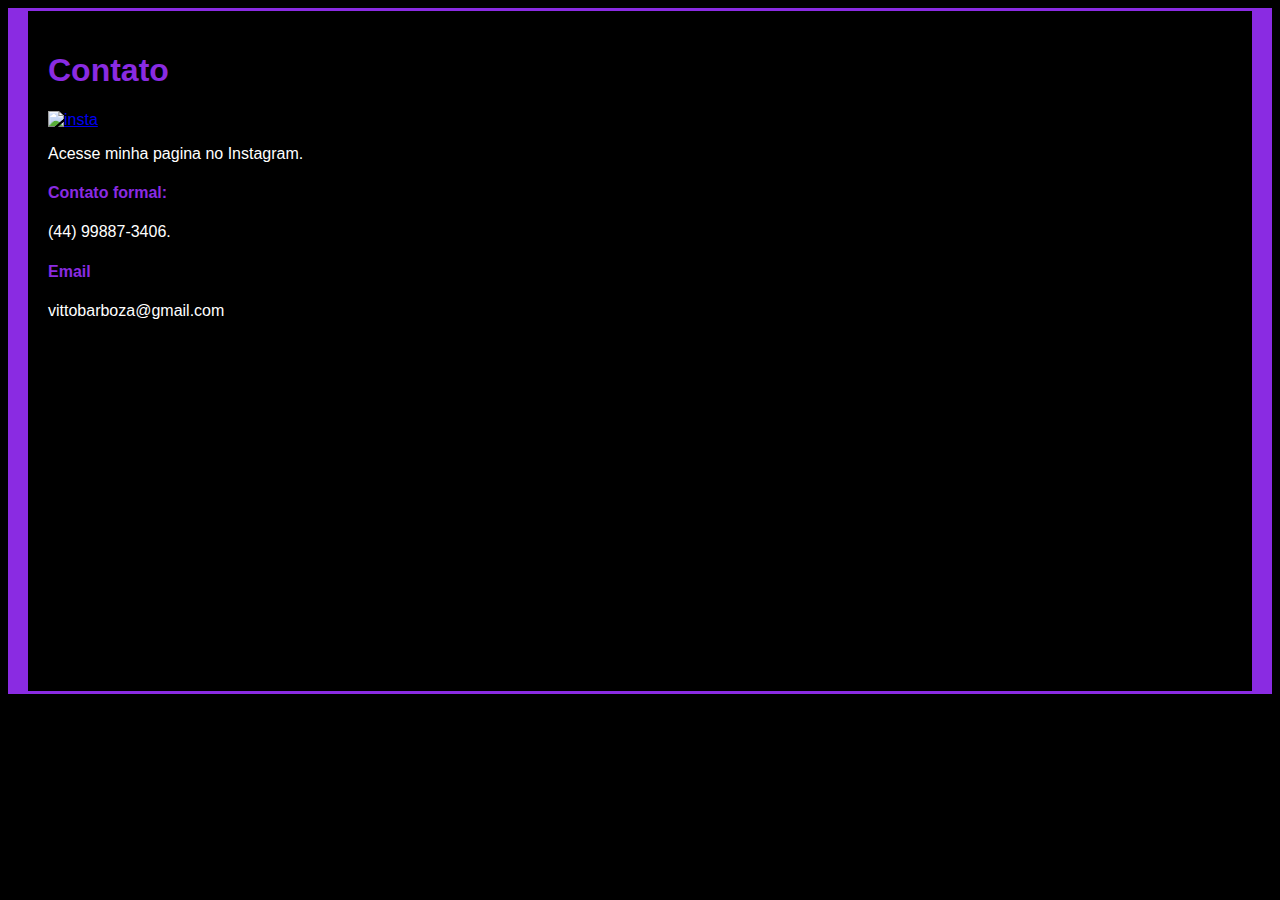
==== contact.html @ 76d469af "fazendo jogo" ====
<!DOCTYPE html>
<html lang="pt-br">
<head>
    <meta charset="UTF-8">
    <meta name="viewport" content="width=device-width, initial-scale=1.0">
    <link rel="stylesheet" href="contato.css">
    <title>Contato</title>
</head>

    <h1>Contato</h1>

    <footer>
        <a href="https://www.instagram.com/vtt_tll?igsh=d3ppMmY1MGV6M3I=">
        <img src="./img/insta aprender.png" alt="insta" height="50px" width="50px"> 
        </a>
        <p class="insta"> Acesse minha pagina no Instagram.</p>
        <h4>Contato formal:</h4>
        <p class="insta"> (44) 99887-3406.</p>
        <h4>Email</h4>
        <p class="insta">vittobarboza@gmail.com</p>
    </footer>

<body>
    
</body>
</html>
---- contato.css ----
body{
    background-color: black;
    color: blueviolet;
    border-style: solid;
    border-color:  blueviolet;
    font-family: Arial, Helvetica, sans-serif;
    height: 57vw;
    border-left: 20px solid blueviolet;
    border-right: 20px solid blueviolet;
    padding: 20px;
    background-image: url( "img/pexels-philippe-donn-1169754.jpg" );
    height: 50vw;
    background-size: cover;
}
.insta{
    color: white;
    font-family: Arial, Helvetica, sans-serif;
}
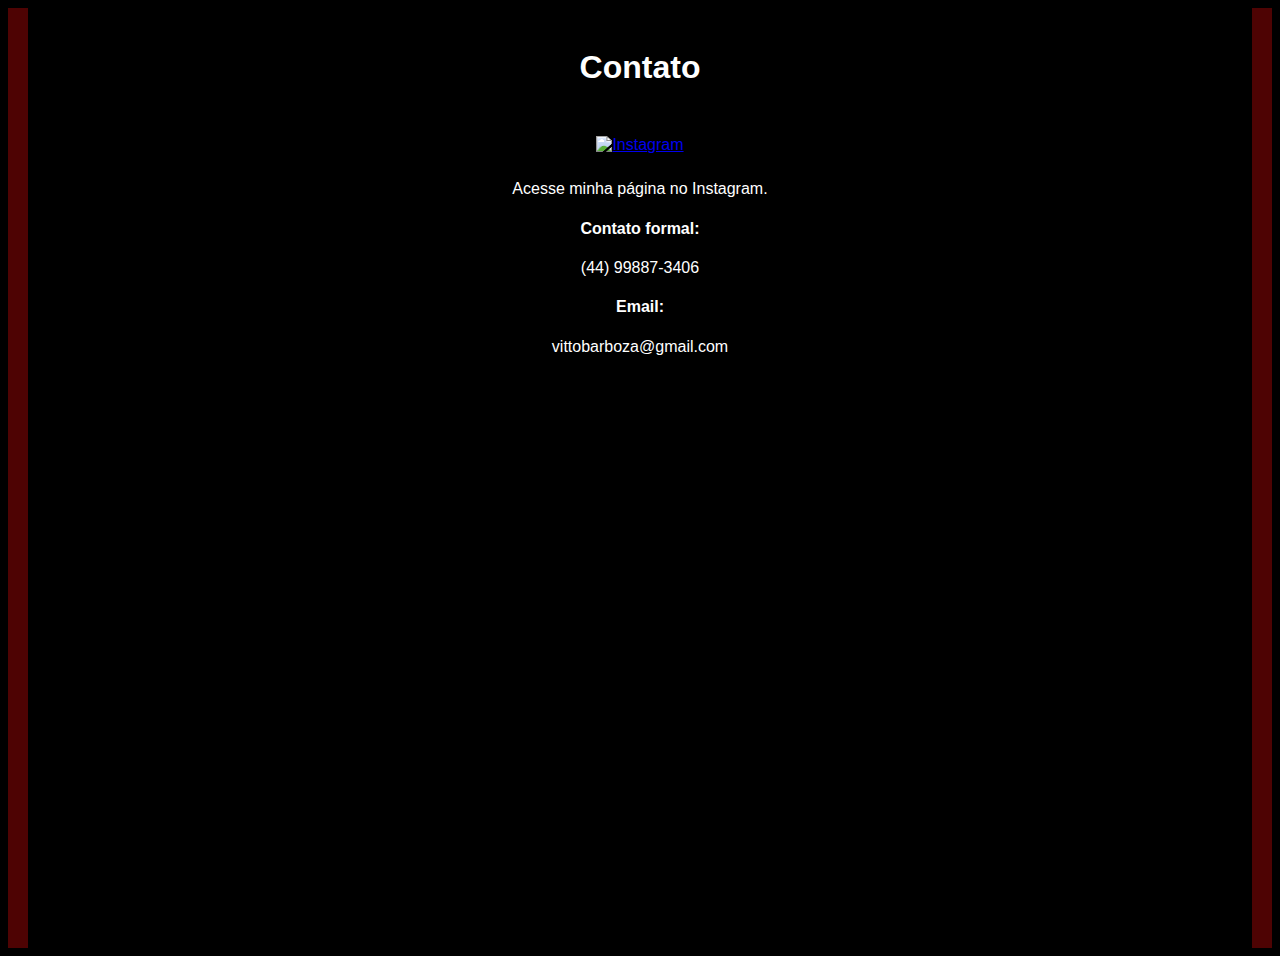
==== commit f5492ab5: "atualizaçao de projeto" ====
--- a/contact.html
+++ b/contact.html
@@ -2,26 +2,29 @@
 <!DOCTYPE html>
 <html lang="pt-br">
 <head>
-    <meta charset="UTF-8">
-    <meta name="viewport" content="width=device-width, initial-scale=1.0">
-    <link rel="stylesheet" href="contato.css">
-    <title>Contato</title>
+  <meta charset="UTF-8" />
+  <meta name="viewport" content="width=device-width, initial-scale=1.0" />
+  <link rel="stylesheet" href="contato.css" />
+  <title>Contato</title>
 </head>
+<body>
 
+  <main>
     <h1>Contato</h1>
 
     <footer>
-        <a href="https://www.instagram.com/vtt_tll?igsh=d3ppMmY1MGV6M3I=">
-        <img src="./img/insta aprender.png" alt="insta" height="50px" width="50px"> 
-        </a>
-        <p class="insta"> Acesse minha pagina no Instagram.</p>
-        <h4>Contato formal:</h4>
-        <p class="insta"> (44) 99887-3406.</p>
-        <h4>Email</h4>
-        <p class="insta">vittobarboza@gmail.com</p>
+      <a href="https://www.instagram.com/vtt_tll?igsh=d3ppMmY1MGV6M3I=" target="_blank">
+        <img src="./img/insta aprender.png" alt="Instagram" width="50" height="50" />
+      </a>
+      <p class="insta">Acesse minha página no Instagram.</p>
+
+      <h4>Contato formal:</h4>
+      <p class="insta">(44) 99887-3406</p>
+
+      <h4>Email:</h4>
+      <p class="insta">vittobarboza@gmail.com</p>
     </footer>
+  </main>
 
-<body>
-    
 </body>
-</html>+</html>
--- a/contato.css
+++ b/contato.css
@@ -1,18 +1,41 @@
-body{
+body {
     background-color: black;
-    color: blueviolet;
-    border-style: solid;
-    border-color:  blueviolet;
+    background-image: url("img/pexels-philippe-donn-1169754.jpg");
+    background-size: cover;
+    background-position: center;
     font-family: Arial, Helvetica, sans-serif;
-    height: 57vw;
-    border-left: 20px solid blueviolet;
-    border-right: 20px solid blueviolet;
+    color: white;
+  
     padding: 20px;
-    background-image: url( "img/pexels-philippe-donn-1169754.jpg" );
-    height: 50vw;
-    background-size: cover;
-}
-.insta{
+    border-left: 20px solid rgb(78, 3, 3);
+    border-right: 20px solid rgb(78, 3, 3);
+    min-height: 100vh;
+  }
+  
+  .insta {
     color: white;
     font-family: Arial, Helvetica, sans-serif;
-}+  }
+  
+  h1 {
+    text-align: center;
+    color: rgb(255, 255, 255);
+    margin-bottom: 30px;
+  }
+  
+  footer {
+    background-color: rgba(0, 0, 0, 0.6);
+    padding: 20px;
+    border-radius: 10px;
+    text-align: center;
+  }
+  
+  footer img {
+    margin-bottom: 10px;
+    transition: transform 0.3s ease;
+  }
+  
+  footer img:hover {
+    transform: scale(1.1);
+  }
+  